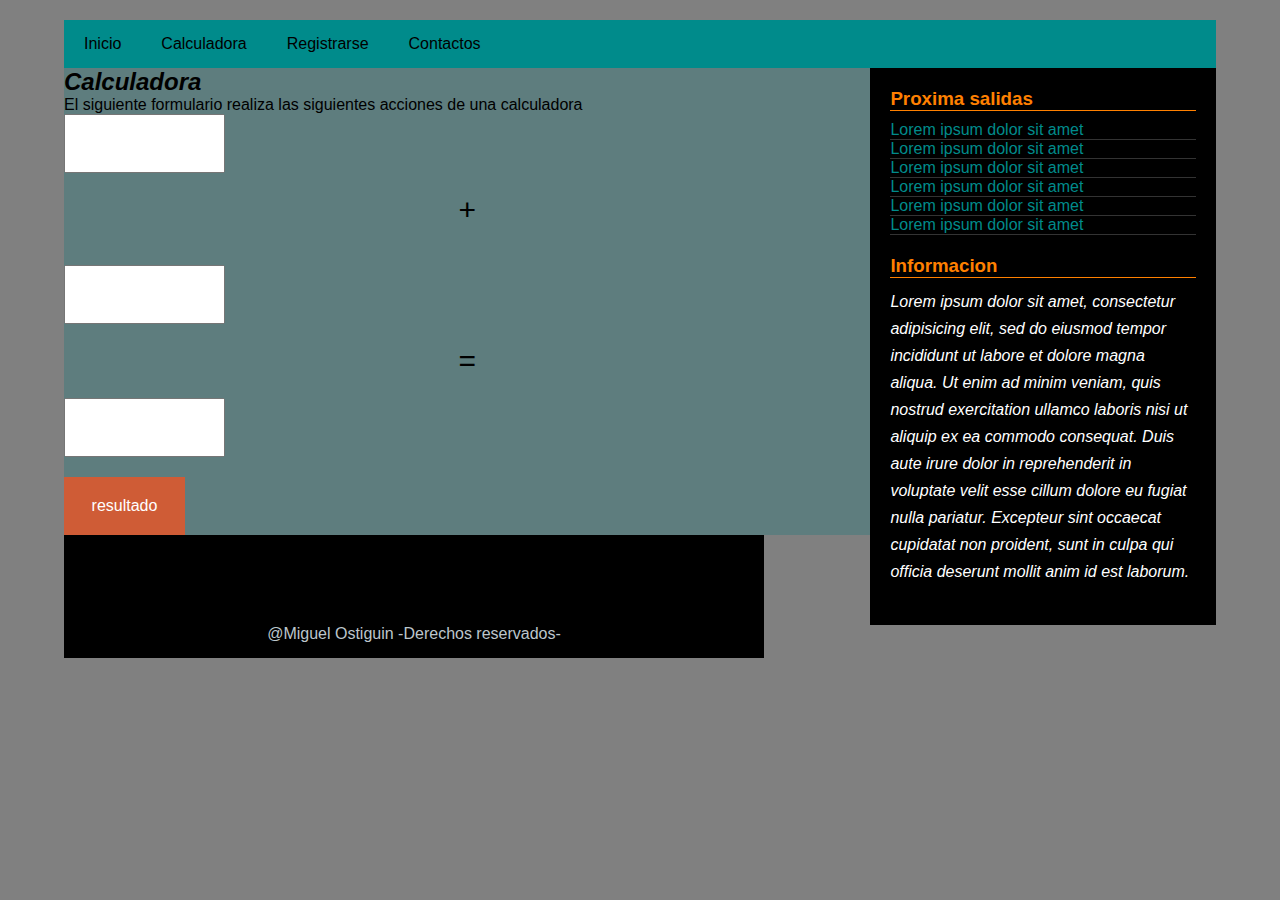
==== calculadora.html @ c6a52427 "Actualizacion de archivoz" ====
<!DOCTYPE html>
<html>
<head>
	<meta charset="utf-8">
	<meta name="viewport" content="width=device-width,user-scalable=no, initial-scale=1.0, maximum-sacale=1.0, minimum-sacale=1.0">
	<title>Asus</title>
	<link rel="stylesheet" type="text/css" href="css/estilos.css">
	<style>
		.main .post{
			background-image: url("img/calcu.jpg");
			 background-position-x: center;
			 background-position-y: center;
			 background-repeat: no-repeat;
			 background-size: 400px;
		}
		form p{
			text-align: center;
			margin-bottom: 20px;
			font-size: 30px;
		}
		input[type="text"]{
			width: 20%;
			margin-bottom: 20px;
			padding: 20px;
			text-align: center;
		}
		form .btn{
			width: 15%;
			background: #cf5c36;
			color: #fff;
			border: none;
			cursor: pointer;
			font-size: 16px;
			text-align: center;
			padding: 20px;
			display: inline-block;
			text-decoration: none;
		}

	</style>
</head>
<body>



	<body>
		<div class="contenedor">
			<header>
				<nav>
					<ul>
						<li><a href="index.html">Inicio</a></li>
						<li><a href="calculadora.html">Calculadora</a></li>
						<li><a href="registrarse.html">Registrarse</a></li>
						<li><a href="#">Contactos</a></li>
					</ul>
				</nav>
			</header>
			<section class="main">
				<div class="imagen">
					<h2><i>Calculadora</i></h2>
					<p>El siguiente formulario realiza las siguientes acciones de una calculadora</p>
				</div>
				<section class="post">
					<article>
						
						<form action="">
							<input type="text" id="numero1">
							<br>
							<p>+</p>
							<br>
							<input type="text" id="numero2">
							<br>
							<p>=</p>
							<input type="text" id="resultado" readonly>
							<br>
							<input type="button"  onclick="suma()" class="btn" value="resultado">

						</form>

					</article>
					
				</section>

			</section>
			<aside>
				<div class="lateral">
					<h3 class="titulo"> Proxima salidas</h3>
					<ul>
						<li><a href="#">Lorem ipsum dolor sit amet</a></li>
						<li><a href="#">Lorem ipsum dolor sit amet</a></li>
						<li><a href="#">Lorem ipsum dolor sit amet</a></li>
						<li><a href="#">Lorem ipsum dolor sit amet</a></li>
						<li><a href="#">Lorem ipsum dolor sit amet</a></li>
						<li><a href="#">Lorem ipsum dolor sit amet</a></li>
					</ul>
				</div>
				<div class="lateral">
					<h3 class="titulo"> Informacion</h3>
					<p><i>Lorem ipsum dolor sit amet, consectetur adipisicing elit, sed do eiusmod
						tempor incididunt ut labore et dolore magna aliqua. Ut enim ad minim veniam,
						quis nostrud exercitation ullamco laboris nisi ut aliquip ex ea commodo
						consequat. Duis aute irure dolor in reprehenderit in voluptate velit esse
						cillum dolore eu fugiat nulla pariatur. Excepteur sint occaecat cupidatat non
						proident, sunt in culpa qui officia deserunt mollit anim id est laborum.</i></p>
				</div>
			</aside>
			<footer>
				<p>@Miguel Ostiguin -Derechos reservados-</p>
			</footer>
		</div>

<script src="js/acciones.js"></script>

	</body>
</html>
---- css/estilos.css ----
*{
	margin: 0;
	padding: 0;
	box-sizing: border-box;
}
body{
	font-family: arial,sans-serif;
	font-size: 16px;
	background: gray;
}

.contenedor{
	width: 90%;
	margin: 20px auto;
	overflow: hidden;/*para colocar elementos en linea*/
}

header{
	background: darkcyan;
}

header nav{
	width: 100%;
}

header nav ul{
	width: 100%;
	overflow: hidden;
	list-style: none;
}

header nav ul li{
	float: left;
}
header nav ul li a{
	text-decoration: none;
	display: inline-block;
	padding: 15px 20px;
	color: black;
}

header nav ul li a:hover{
	background: gray;
	color: darkred;
}

.main{
	width: 70%;
	background: #5E7D7E;
	float: left;
}

.main .imagen img{
	width: 100%;
	vertical-align: top;
}

.main .ref{
	padding: 40px;
	color: darkblue;
}

.main .ref article h2{
	margin-bottom: 15px;
	line-height: 27px;
	color: darkred;
}

aside{
	width: 30%;
	padding: 20px;
	color: white;
	background: black;
	float: left;
}

aside .lateral{
	margin-bottom: 20px;
}

aside .lateral .titulo{
	color: #ff8000;
	border-bottom: 1px solid #ff8000;
	margin-bottom: 10px;
}

aside .lateral ul{
	list-style: none;
}

aside .lateral ul li{
	border-bottom: 1px solid rgba(255, 255, 255, 0.2);
}

aside .lateral ul li a{
	color: darkcyan;
	text-decoration: none;
}

aside .lateral ul li a:hover{
	color: #8f8f8f;
}

aside .lateral p{
	line-height: 27px;
}

footer{
	width: 700px;
	background: black;
	color: #BCC6CC;
	padding: 15px 0;
	text-align: center;
}

/*Uso de mediaqueries*/
@media screen and (max-width: 800px){
	.main{
		width: 100px;
		font-size: 12px;
		background: black;
	}
	aside{
		width: 100%;
	}
	footer{
		width: 100%;
	}
}
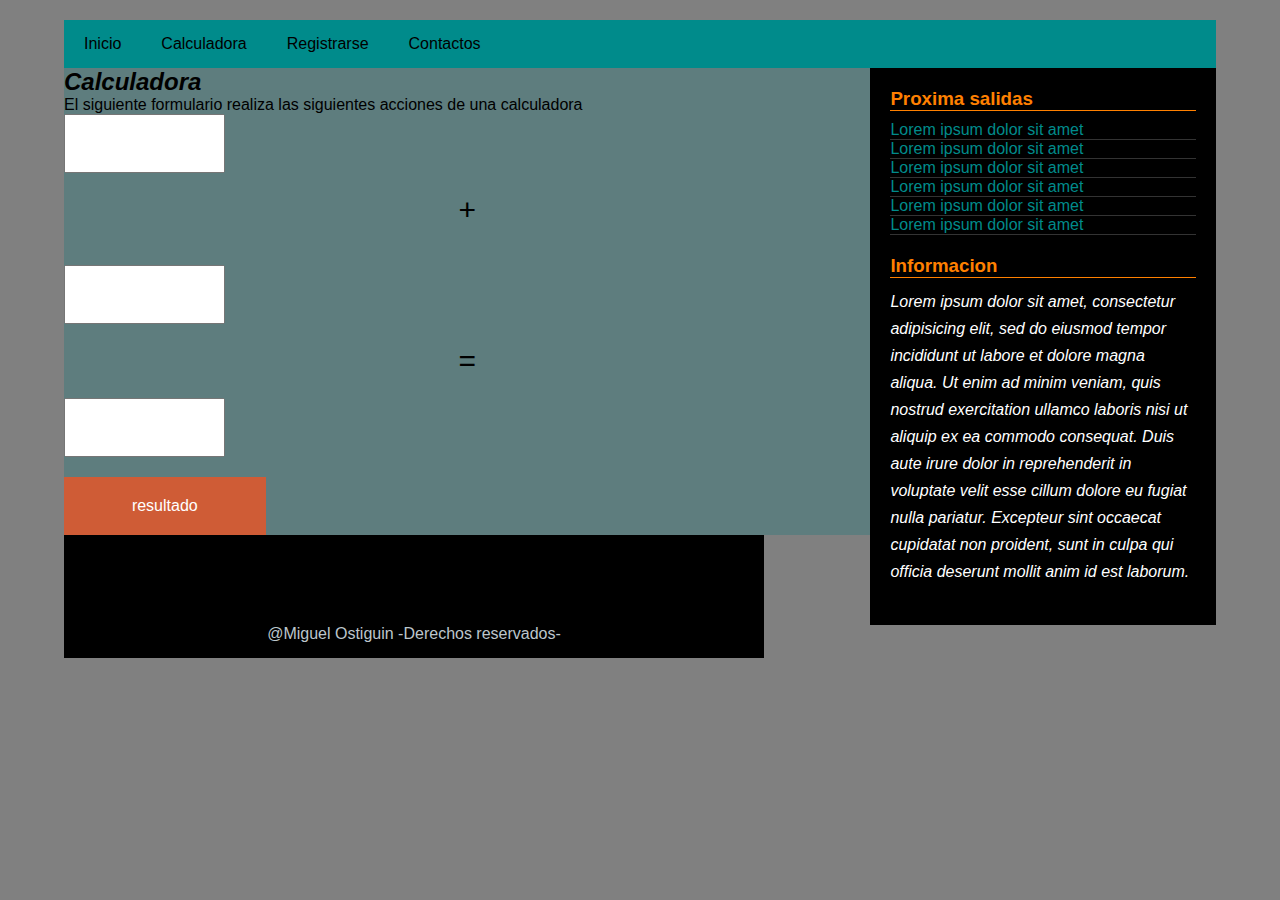
==== commit 1e981558: "Nuava actualizacion de archivos" ====
--- a/calculadora.html
+++ b/calculadora.html
@@ -3,7 +3,7 @@
 <head>
 	<meta charset="utf-8">
 	<meta name="viewport" content="width=device-width,user-scalable=no, initial-scale=1.0, maximum-sacale=1.0, minimum-sacale=1.0">
-	<title>Asus</title>
+	<title>Calculadora</title>
 	<link rel="stylesheet" type="text/css" href="css/estilos.css">
 	<style>
 		.main .post{
@@ -25,7 +25,7 @@
 			text-align: center;
 		}
 		form .btn{
-			width: 15%;
+			width: 25%;
 			background: #cf5c36;
 			color: #fff;
 			border: none;
